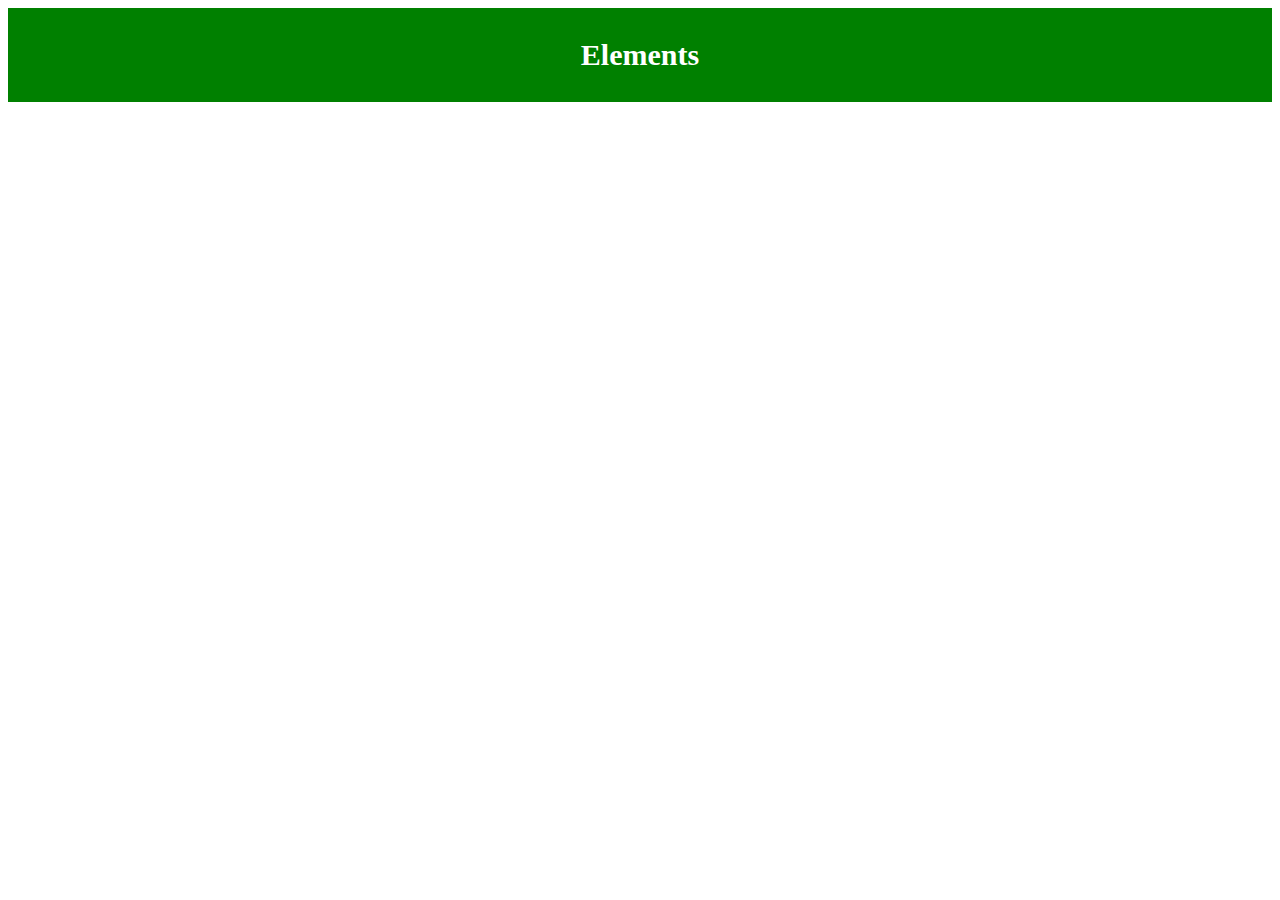
==== prakrik.html @ 7c07874f "global project" ====
<!DOCTYPE html>
<html lang="en">
<head>
    <meta charset="UTF-8">
    <meta http-equiv="X-UA-Compatible" content="IE=edge">
    <meta name="viewport" content="width=device-width, initial-scale=1.0">
    <link rel="stylesheet" href="main.css">
    <title>Document</title>
</head>
<body>
    <div class="myclass" id="elements">Elements</div>

    <script src="https://ajax.googleapis.com/ajax/libs/jquery/3.6.0/jquery.min.js"></script> 
    <script src="./js/index.js"></script>
</body>
</html>
---- main.css ----
div {
    color: white;
    font-size: 30px;
    background-color: green;
    padding: 30px;
    text-align: center;
    font-weight: bold;
    cursor: pointer;
}
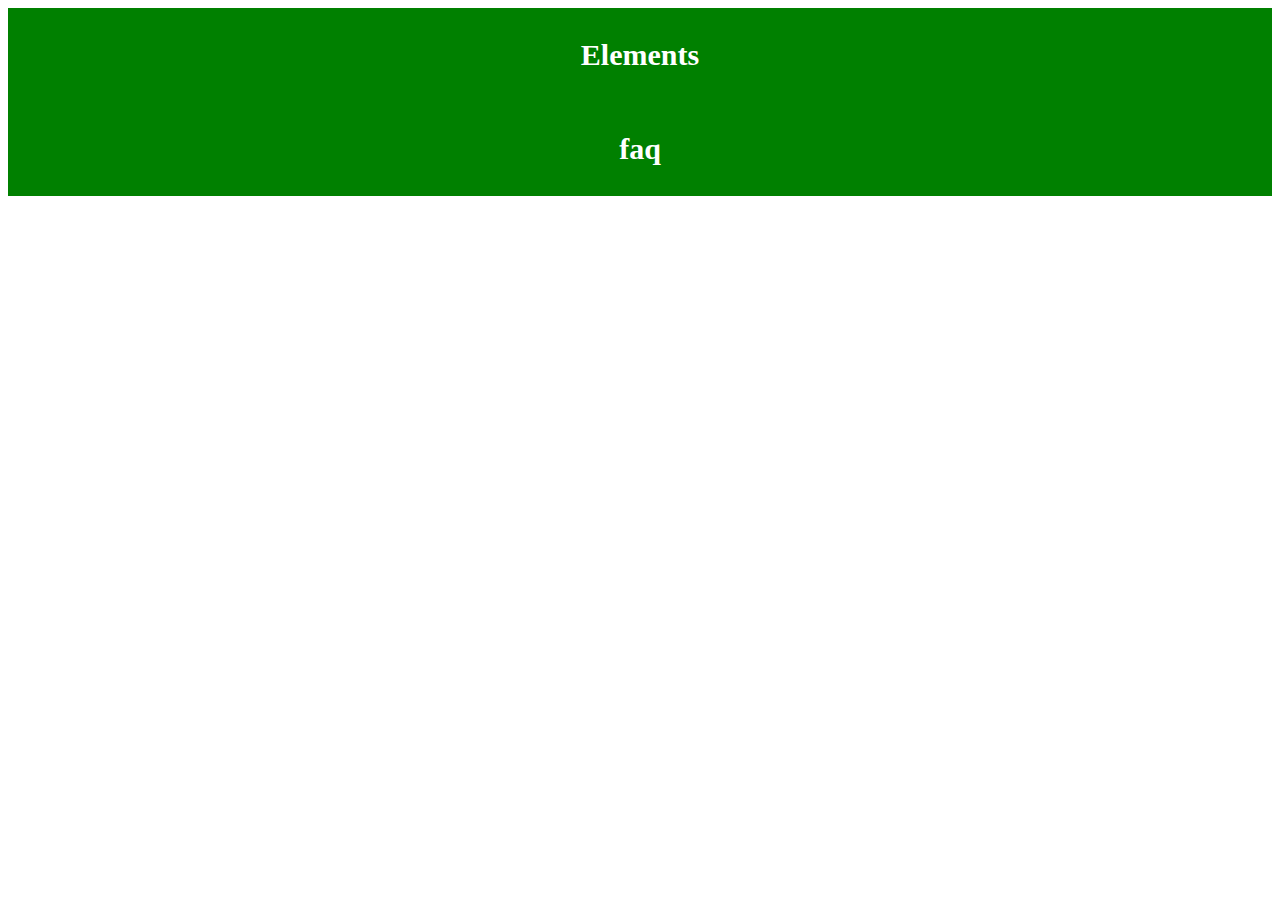
==== commit f2c402ca: "second" ====
--- a/prakrik.html
+++ b/prakrik.html
@@ -9,6 +9,7 @@
 </head>
 <body>
     <div class="myclass" id="elements">Elements</div>
+    <div>faq</div>
 
     <script src="https://ajax.googleapis.com/ajax/libs/jquery/3.6.0/jquery.min.js"></script> 
     <script src="./js/index.js"></script>
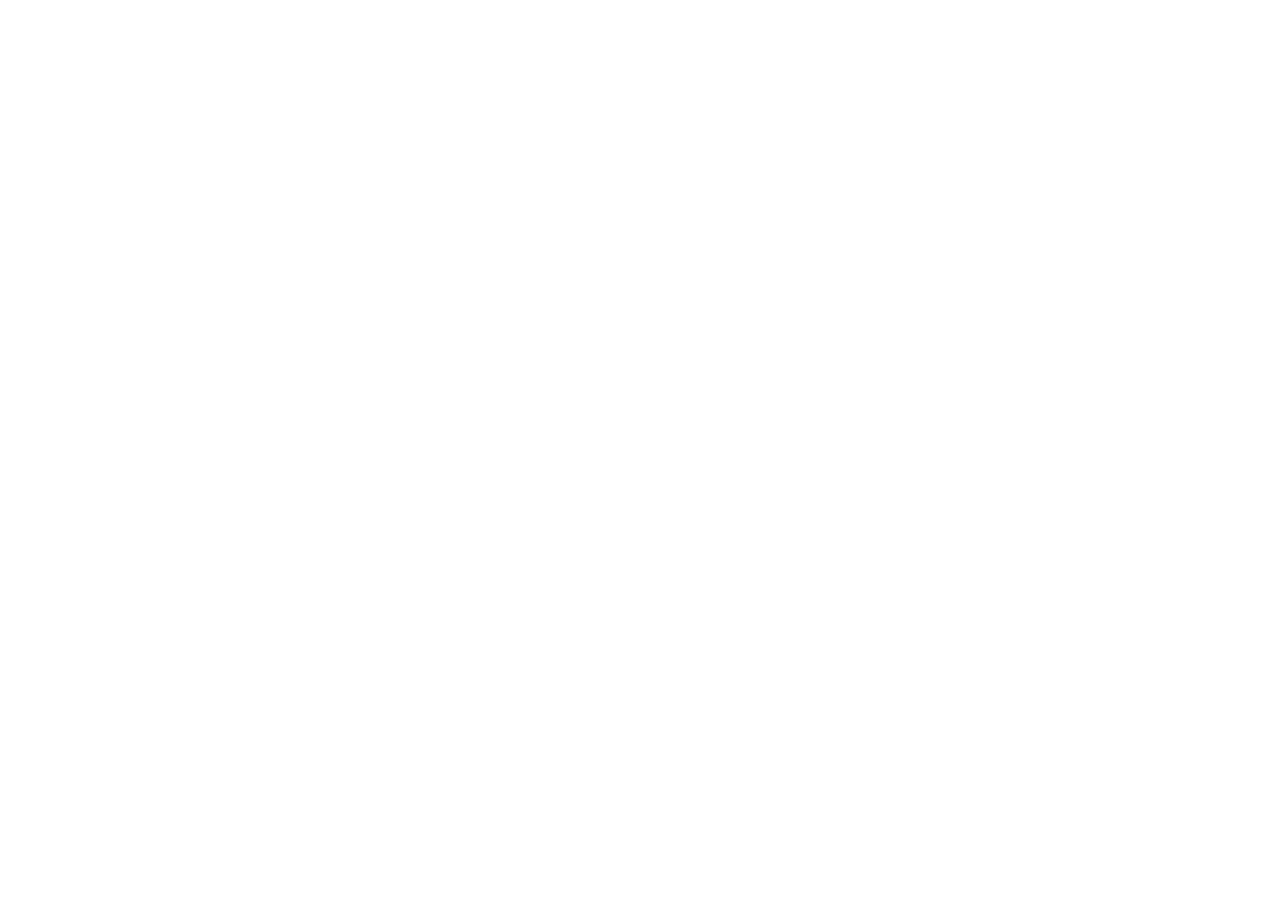
==== commit fdba693d: "photo and script" ====
--- a/prakrik.html
+++ b/prakrik.html
@@ -4,14 +4,10 @@
     <meta charset="UTF-8">
     <meta http-equiv="X-UA-Compatible" content="IE=edge">
     <meta name="viewport" content="width=device-width, initial-scale=1.0">
-    <link rel="stylesheet" href="main.css">
     <title>Document</title>
 </head>
 <body>
-    <div class="myclass" id="elements">Elements</div>
-    <div>faq</div>
-
-    <script src="https://ajax.googleapis.com/ajax/libs/jquery/3.6.0/jquery.min.js"></script> 
+    
     <script src="./js/index.js"></script>
 </body>
 </html>